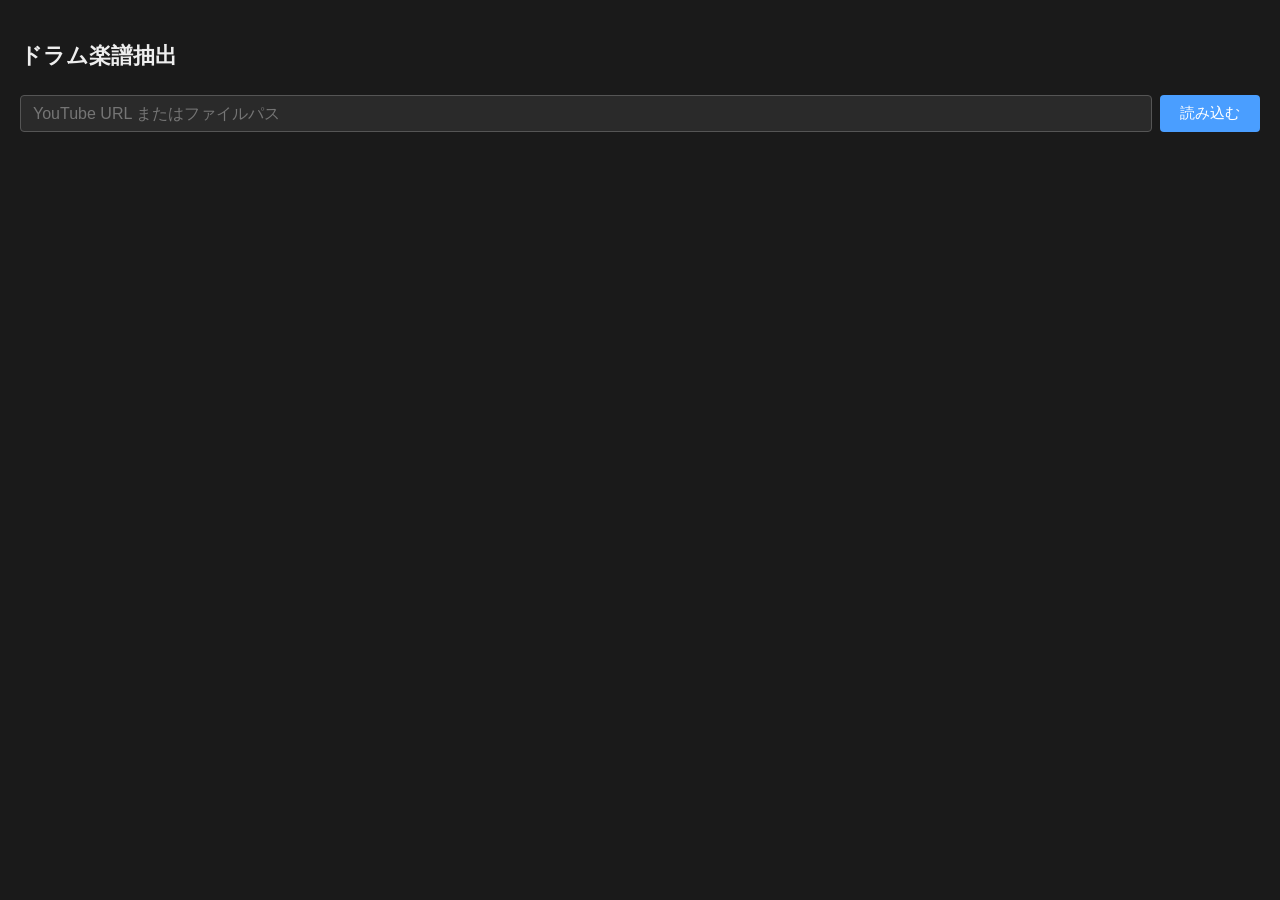
==== templates/index.html @ 22fc1692 "templates/ を gitignore 例外に追加してコミット - .gitignore: *.html の除外に !templates/*.html の例外を追加 - templates/in" ====
<!DOCTYPE html>
<html lang="ja">
<head>
  <meta charset="UTF-8">
  <title>ドラム楽譜抽出</title>
  <link rel="stylesheet" href="/static/style.css">
</head>
<body>
  <div class="container">
    <h1>ドラム楽譜抽出</h1>

    <section id="input-section">
      <div class="input-row">
        <input type="text" id="source-input"
               placeholder="YouTube URL またはファイルパス">
        <button id="load-btn" onclick="loadSource()">読み込む</button>
      </div>
      <div id="load-status" class="status-msg"></div>
    </section>

    <section id="roi-section" style="display:none">
      <p class="section-label">楽譜の範囲をドラッグで選択してください</p>
      <div class="canvas-wrapper">
        <canvas id="preview-canvas"></canvas>
      </div>
      <div id="roi-info" class="roi-info">範囲未選択</div>
      <button id="start-btn" disabled onclick="startProcessing()">
        抽出を開始
      </button>
    </section>
  </div>

  <script src="/static/index.js"></script>
</body>
</html>
---- static/style.css ----
* { box-sizing: border-box; margin: 0; padding: 0; }

body {
  font-family: sans-serif;
  background: #1a1a1a;
  color: #eee;
}

/* =========================================================
   Index page
   ========================================================= */
.container {
  max-width: 1280px;
  margin: 40px auto;
  padding: 0 20px;
}

h1 { margin-bottom: 24px; font-size: 1.4rem; }

.input-row {
  display: flex;
  gap: 8px;
  margin-bottom: 10px;
}
.input-row input {
  flex: 1;
  padding: 8px 12px;
  border-radius: 4px;
  border: 1px solid #555;
  background: #2a2a2a;
  color: #eee;
  font-size: 1rem;
}

button {
  padding: 8px 20px;
  border: none;
  border-radius: 4px;
  background: #4a9eff;
  color: #fff;
  cursor: pointer;
  font-size: 0.95rem;
  transition: background 0.15s;
}
button:hover:not(:disabled) { background: #3a8eef; }
button:disabled { background: #555; cursor: default; }

.status-msg {
  color: #aaa;
  font-size: 0.88rem;
  min-height: 1.2em;
  margin-bottom: 8px;
}

#roi-section { margin-top: 20px; }

.section-label {
  font-size: 0.9rem;
  color: #bbb;
  margin-bottom: 10px;
}

.canvas-wrapper {
  display: inline-block;
  margin-bottom: 10px;
}
canvas {
  display: block;
  max-width: 100%;
  cursor: crosshair;
  border: 1px solid #444;
}

.roi-info {
  font-size: 0.82rem;
  color: #888;
  margin-bottom: 10px;
}

/* =========================================================
   Viewer page
   ========================================================= */
.viewer-layout {
  display: flex;
  flex-direction: column;
  height: 100vh;
  overflow: hidden;
}

/* ヘッダー */
.top-bar {
  display: flex;
  align-items: center;
  gap: 14px;
  padding: 8px 16px;
  background: #222;
  border-bottom: 1px solid #3a3a3a;
  flex-shrink: 0;
}
.status-text {
  flex: 1;
  font-size: 0.88rem;
  color: #ccc;
}
.selection-count {
  font-size: 0.88rem;
  color: #aaa;
}

/* スピナー */
.spinner {
  width: 16px;
  height: 16px;
  border: 2px solid #444;
  border-top-color: #4a9eff;
  border-radius: 50%;
  animation: spin 0.7s linear infinite;
  display: none;
  flex-shrink: 0;
}
.spinner.active { display: block; }
@keyframes spin { to { transform: rotate(360deg); } }

/* メイン */
.main-content {
  display: flex;
  flex: 1;
  overflow: hidden;
}

/* グリッドパネル */
.grid-panel {
  width: 330px;
  flex-shrink: 0;
  overflow-y: auto;
  padding: 10px;
  background: #1e1e1e;
  border-right: 1px solid #3a3a3a;
}
.grid {
  display: flex;
  flex-wrap: wrap;
  gap: 6px;
}

/* サムネイル */
.thumb-item {
  width: 98px;
  border: 2px solid transparent;
  border-radius: 3px;
  overflow: hidden;
  cursor: pointer;
  position: relative;
  transition: border-color 0.1s;
}
.thumb-item img {
  display: block;
  width: 100%;
  height: 56px;
  object-fit: cover;
  background: #333;
  transition: filter 0.2s, opacity 0.2s;
}
/* ピーク以外はグレーアウト */
.thumb-item.non-peak img {
  filter: grayscale(100%);
  opacity: 0.35;
}
/* 選択中 */
.thumb-item.selected { border-color: #4caf50; }
/* フォーカス中 */
.thumb-item.active  { border-color: #4a9eff; }
/* 選択 + フォーカス */
.thumb-item.selected.active { border-color: #ffeb3b; }

.thumb-label {
  position: absolute;
  bottom: 0; left: 0; right: 0;
  background: rgba(0,0,0,0.55);
  font-size: 0.62rem;
  text-align: center;
  padding: 1px 0;
  color: #ddd;
}

/* 詳細パネル */
.detail-panel {
  flex: 1;
  display: flex;
  gap: 20px;
  padding: 16px;
  overflow: hidden;
}
#detail-img-wrapper {
  flex: 1;
  display: flex;
  align-items: center;
  justify-content: center;
  overflow: hidden;
}
#detail-img {
  max-width: 100%;
  max-height: calc(100vh - 120px);
  object-fit: contain;
}
#detail-info {
  width: 160px;
  flex-shrink: 0;
  display: flex;
  flex-direction: column;
  gap: 10px;
  padding-top: 4px;
}
.detail-row {
  font-size: 0.85rem;
  color: #aaa;
  min-height: 1.2em;
}
#frame-label { font-size: 0.95rem; color: #eee; }

#toggle-btn {
  margin-top: auto;
  padding: 8px;
}

/* キーヒント */
.keys-hint {
  position: fixed;
  bottom: 8px;
  left: 50%;
  transform: translateX(-50%);
  background: rgba(0,0,0,0.6);
  color: #999;
  font-size: 0.72rem;
  padding: 4px 14px;
  border-radius: 12px;
  pointer-events: none;
}
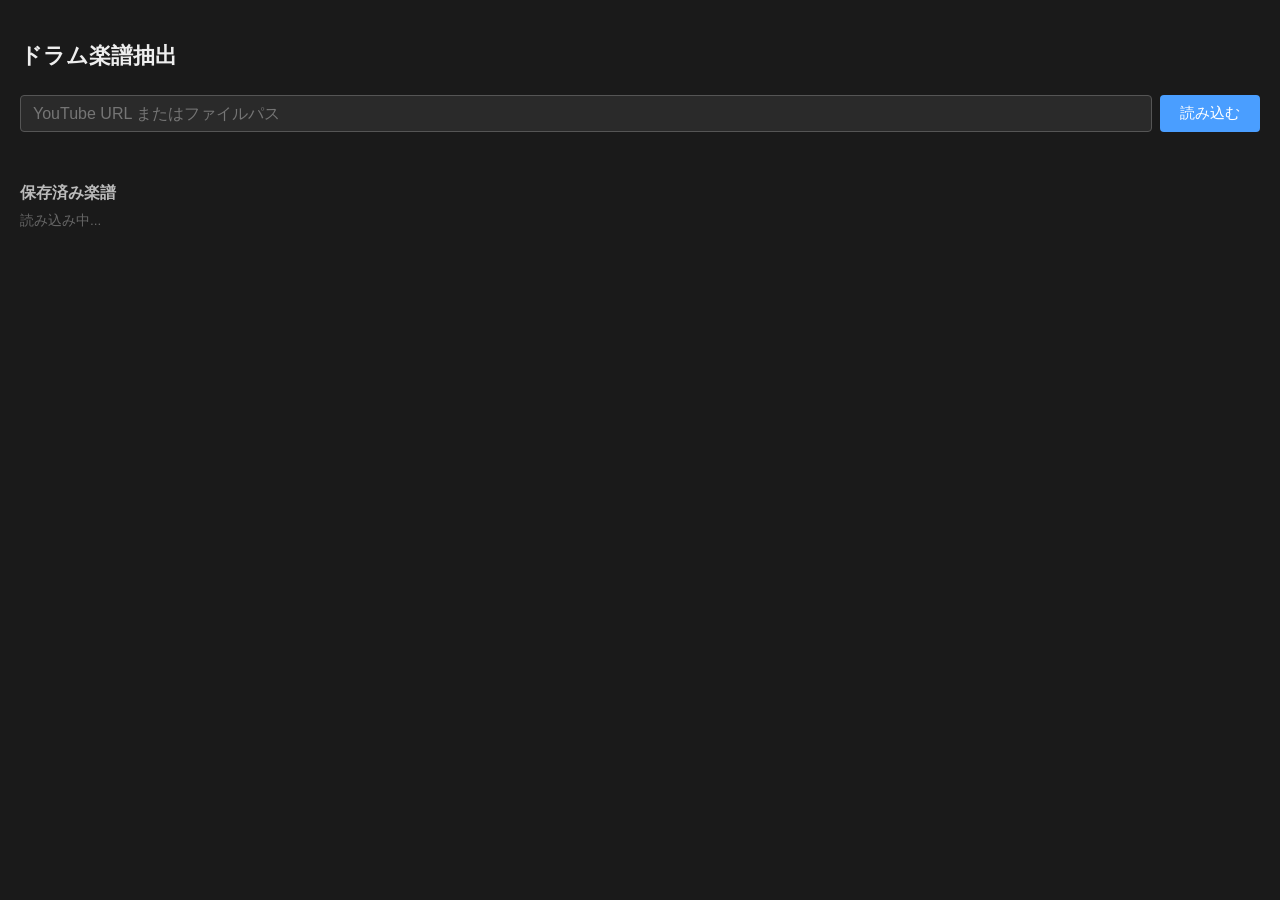
==== commit 437c5ada: "edit: 既存HTML再編集機能とサムネイル幅調整UIを追加 - index ページに保存済み楽譜一覧を表示、クリックで /edit へ遷移 - /edit?folder= クエリパラメータ対応、既" ====
--- a/templates/index.html
+++ b/templates/index.html
@@ -18,6 +18,13 @@
       <div id="load-status" class="status-msg"></div>
     </section>
 
+    <section id="history-section">
+      <h2 class="history-title">保存済み楽譜</h2>
+      <ul id="score-list" class="score-list">
+        <li class="score-list-empty">読み込み中...</li>
+      </ul>
+    </section>
+
     <section id="roi-section" style="display:none">
       <p class="section-label">楽譜の範囲をドラッグで選択してください</p>
       <div class="canvas-wrapper">
--- a/static/style.css
+++ b/static/style.css
@@ -1,3 +1,5 @@
+:root { --thumb-w: 320px; }
+
 * { box-sizing: border-box; margin: 0; padding: 0; }
 
 body {
@@ -53,6 +55,40 @@
 }
 
 #roi-section { margin-top: 20px; }
+
+.history-title {
+  font-size: 1rem;
+  color: #bbb;
+  margin: 24px 0 8px;
+}
+
+.score-list {
+  list-style: none;
+  display: flex;
+  flex-wrap: wrap;
+  gap: 8px;
+  margin-bottom: 24px;
+}
+
+.score-list-item {}
+
+.score-list-link {
+  display: inline-block;
+  padding: 6px 14px;
+  background: #2a2a2a;
+  border: 1px solid #555;
+  border-radius: 4px;
+  color: #4a9eff;
+  text-decoration: none;
+  font-size: 0.9rem;
+  transition: background 0.15s;
+}
+.score-list-link:hover { background: #3a3a3a; }
+
+.score-list-empty {
+  font-size: 0.85rem;
+  color: #666;
+}
 
 .section-label {
   font-size: 0.9rem;
@@ -130,7 +166,7 @@
 
 /* グリッドパネル */
 .grid-panel {
-  width: 330px;
+  width: 350px;
   flex-shrink: 0;
   overflow-y: auto;
   padding: 10px;
@@ -164,12 +200,25 @@
 /* ピーク以外はグレーアウト */
 .thumb-item.non-peak img {
   filter: grayscale(100%);
-  opacity: 0.35;
-}
-/* 選択中 */
+  opacity: 0.4;
+}
+/* 選択中は緑枠 */
 .thumb-item.selected { border-color: #4caf50; }
-/* フォーカス中 */
-.thumb-item.active  { border-color: #4a9eff; }
+/* 選択中のチェックマーク */
+.thumb-item.selected::after {
+  content: '✓';
+  position: absolute;
+  top: 50%;
+  left: 50%;
+  transform: translate(-50%, -60%);
+  font-size: 2rem;
+  color: #fff;
+  text-shadow: 0 0 6px rgba(0,0,0,1), 0 0 3px rgba(0,0,0,1);
+  pointer-events: none;
+  line-height: 1;
+}
+/* フォーカス中は青枠 */
+.thumb-item.active { border-color: #4a9eff; }
 /* 選択 + フォーカス */
 .thumb-item.selected.active { border-color: #ffeb3b; }
 
@@ -221,6 +270,90 @@
 #toggle-btn {
   margin-top: auto;
   padding: 8px;
+}
+
+/* =========================================================
+   Edit page
+   ========================================================= */
+.edit-layout {
+  display: flex;
+  flex-direction: column;
+  height: 100vh;
+}
+
+.slider-label {
+  font-size: 0.85rem;
+  color: #aaa;
+  display: flex;
+  align-items: center;
+  gap: 8px;
+}
+.slider-label input[type="range"] {
+  width: 140px;
+  accent-color: #4a9eff;
+}
+#thumb-size-label {
+  font-size: 0.8rem;
+  color: #888;
+  min-width: 3.5em;
+}
+
+.edit-title-label {
+  font-size: 0.85rem;
+  color: #aaa;
+  display: flex;
+  align-items: center;
+  gap: 8px;
+}
+.edit-title-label input {
+  padding: 6px 10px;
+  border-radius: 4px;
+  border: 1px solid #555;
+  background: #2a2a2a;
+  color: #eee;
+  font-size: 1rem;
+  width: 260px;
+}
+
+.edit-list {
+  flex: 1;
+  overflow-y: auto;
+  padding: 16px 24px;
+  display: flex;
+  flex-direction: column;
+  gap: 16px;
+}
+
+.edit-row {
+  display: flex;
+  gap: 16px;
+  align-items: flex-start;
+}
+
+.edit-thumb {
+  width: var(--thumb-w);
+  flex-shrink: 0;
+  border: 1px solid #444;
+  border-radius: 3px;
+  object-fit: contain;
+  background: #111;
+}
+
+.edit-memo {
+  flex: 1;
+  min-height: 80px;
+  padding: 8px 10px;
+  border-radius: 4px;
+  border: 1px solid #555;
+  background: #2a2a2a;
+  color: #eee;
+  font-size: 0.95rem;
+  resize: vertical;
+  font-family: sans-serif;
+}
+.edit-memo:focus {
+  outline: none;
+  border-color: #4a9eff;
 }
 
 /* キーヒント */
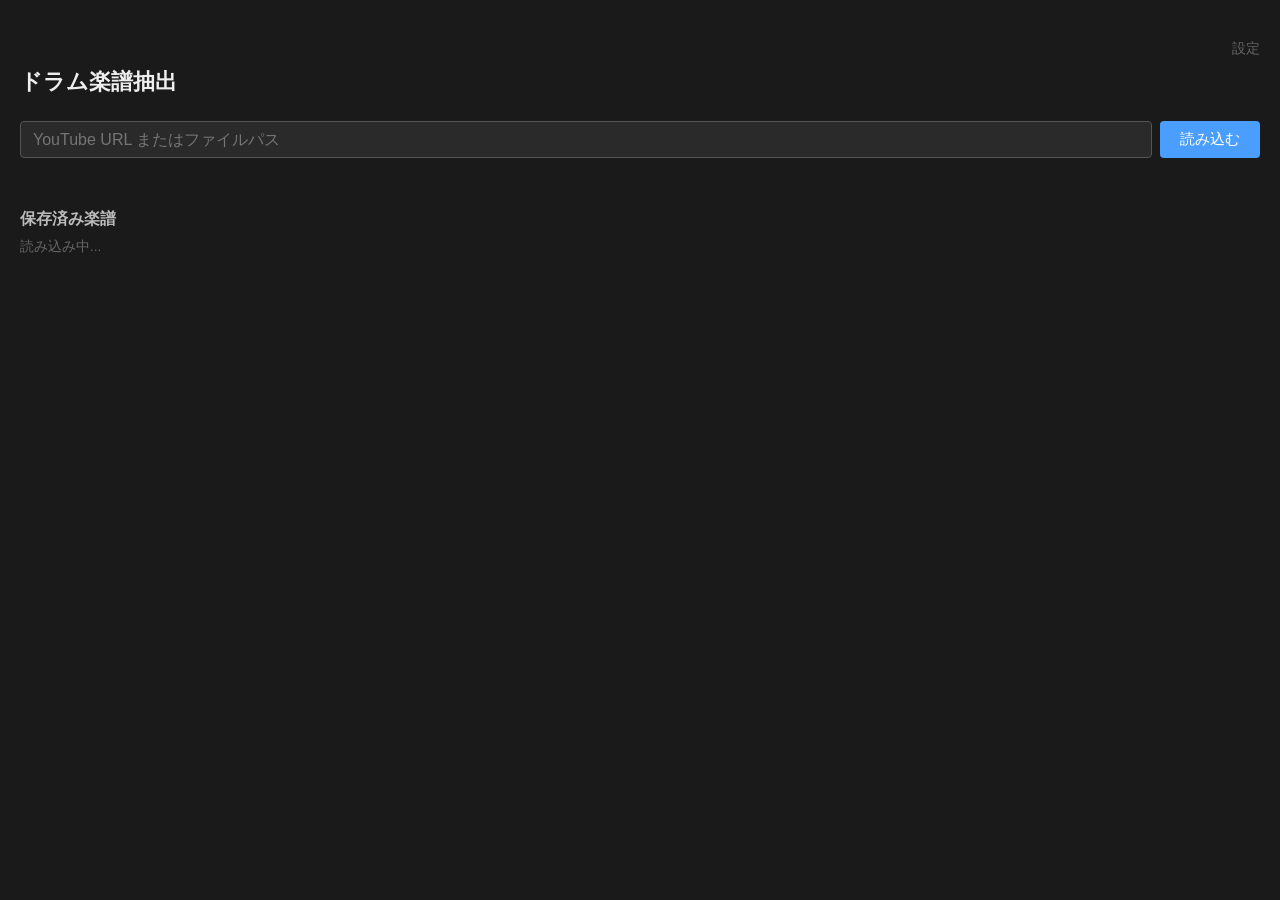
==== commit 07a76f30: "feat: 設定画面を追加（⑦）・todo整理 - /settings ページと GET/POST /api/settings エンドポイントを追加 - settings.py に save_sett" ====
--- a/templates/index.html
+++ b/templates/index.html
@@ -7,6 +7,9 @@
 </head>
 <body>
   <div class="container">
+    <div class="top-nav">
+      <a href="/settings" class="settings-link">設定</a>
+    </div>
     <h1>ドラム楽譜抽出</h1>
 
     <section id="input-section">
--- a/static/style.css
+++ b/static/style.css
@@ -356,6 +356,113 @@
   border-color: #4a9eff;
 }
 
+/* プレビューモーダル */
+.preview-modal {
+  position: fixed;
+  inset: 0;
+  background: rgba(0,0,0,0.75);
+  display: flex;
+  align-items: center;
+  justify-content: center;
+  z-index: 100;
+}
+
+.preview-content {
+  position: relative;
+  width: 90vw;
+  height: 90vh;
+  background: #fff;
+  border-radius: 6px;
+  display: flex;
+  flex-direction: column;
+}
+
+.preview-close {
+  position: absolute;
+  top: 8px;
+  right: 8px;
+  z-index: 1;
+  background: #333;
+  font-size: 0.85rem;
+  padding: 4px 12px;
+}
+
+.preview-iframe {
+  flex: 1;
+  width: 100%;
+  border: none;
+  border-radius: 6px;
+}
+
+/* =========================================================
+   Settings page
+   ========================================================= */
+.top-nav {
+  display: flex;
+  justify-content: flex-end;
+  margin-bottom: 8px;
+}
+
+.settings-link {
+  color: #666;
+  text-decoration: none;
+  font-size: 0.85rem;
+}
+.settings-link:hover { color: #aaa; }
+
+.settings-header {
+  display: flex;
+  align-items: center;
+  gap: 16px;
+  margin-bottom: 28px;
+}
+
+.back-link {
+  color: #4a9eff;
+  text-decoration: none;
+  font-size: 0.9rem;
+}
+.back-link:hover { text-decoration: underline; }
+
+.settings-form {
+  display: flex;
+  flex-direction: column;
+  gap: 24px;
+  max-width: 440px;
+}
+
+.settings-row {
+  display: flex;
+  flex-direction: column;
+  gap: 6px;
+}
+
+.settings-row label {
+  font-size: 0.9rem;
+  color: #ccc;
+}
+
+.settings-row input[type="number"] {
+  width: 140px;
+  padding: 6px 10px;
+  border-radius: 4px;
+  border: 1px solid #555;
+  background: #2a2a2a;
+  color: #eee;
+  font-size: 1rem;
+}
+
+.settings-hint {
+  font-size: 0.78rem;
+  color: #555;
+}
+
+.settings-actions {
+  display: flex;
+  align-items: center;
+  gap: 14px;
+}
+
 /* キーヒント */
 .keys-hint {
   position: fixed;
